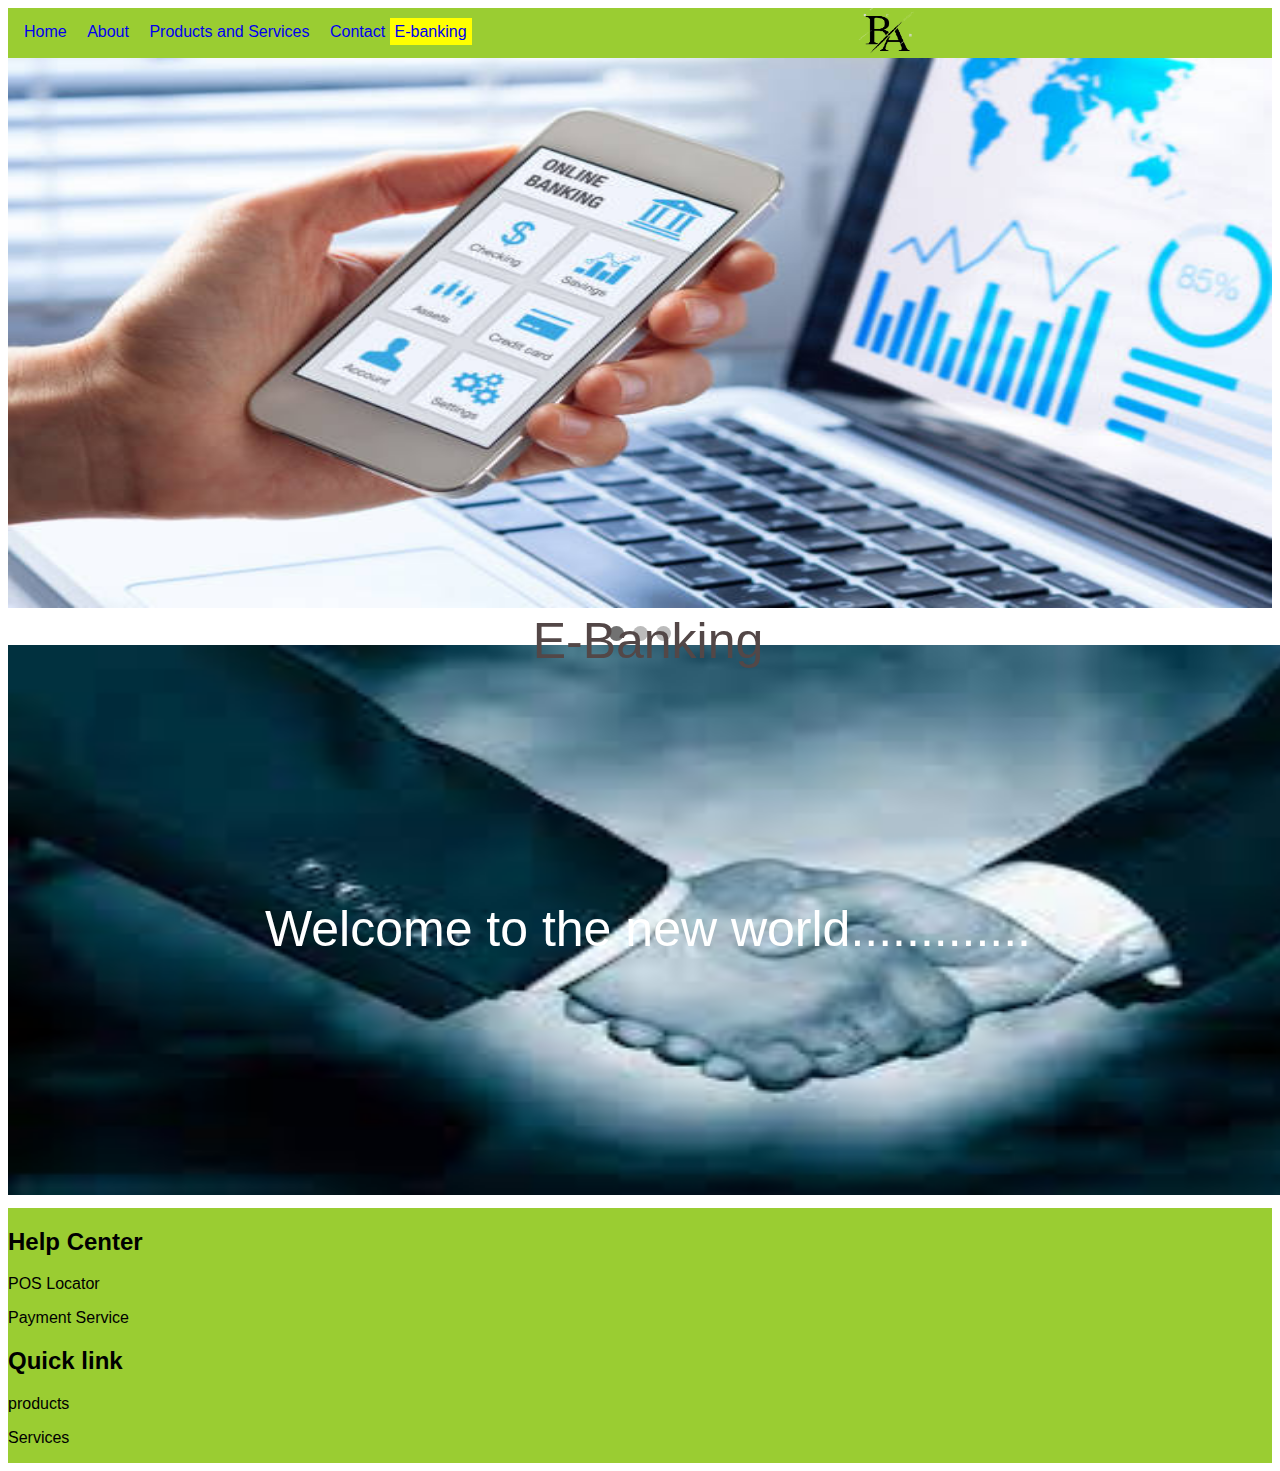
==== index.html @ 6d0e833c "new" ====
<!DOCTYPE html>
<html lang="en">
<head>
    <meta charset="UTF-8">
    <meta http-equiv="X-UA-Compatible" content="IE=edge">
    <meta name="viewport" content="width=device-width, initial-scale=1.0"><link rel="stylesheet" href="index.css">
    <title>Document</title>
</head>
<body>
    <header>
        <div class="menubar">
            <a class="menuItem" href="#">Home</a>
            <a class="menuItem" href="#">About</a>
            <a class="menuItem" href="#">Products and Services</a>
            <a class="menuItem" href="#">Contact</a>
            <a class="electronic" href="#">E-banking</a>
            <img class="headerimg" src="./images/logo-removebg-preview.png" alt="">
            

        </div>
    </header>
    
        <div class="slidescontainer">

            <div class="mySlides fade">
              <img class="sliderImage" src="./images/image 1.jpg" style="width:100%">
              <div class="text">E-Banking</div>
            </div>
            
            <div class="mySlides fade">
              <img class="sliderImage" src="./images/image 2.jpg" style="width:100%">
              <div class="text">Customer Service</div>
            </div>
            
            <div class="mySlides fade">
              <img class="sliderImage" src="./images/image 4.png" style="width:100%">
              <div class="text">Go smart with Benanna </div>
            </div>
            
            </div>
            <br>
            
            <div class="mainDot">
              <span class="dot"></span> 
              <span class="dot"></span> 
              <span class="dot"></span> 
            </div>
    </div>
    <div class="middle">
        <img class="secondImage" src="./images/image 6.jpg" alt="">
        <div class="secondText">Welcome to the new world.............</div>

    </div>
    <footer>
        <div class="first">
            <h2>Help Center</h2>
            <p>POS Locator</p>
            <p>Payment Service</p>
        <div class="second">
            <h2>Quick link</h2>
            <p>products</p>
            <p>Services</p>

        </div>


        
    </footer>
    <script src="index.js"></script>
    
</body>
</html>
---- index.css ----
body{
    background-color: transparent;

}
a{
    text-decoration: none;
    font-style: oblique;
    font:status-bar;
    font-family: Impact, Haettenschweiler, 'Arial Narrow Bold', sans-serif;
    
    
}
.menuItem{
    font-size: 1rem;
    text-align: justify;
    padding-left: 1rem;
   
}
.electronic{
    border: yellow 5px solid;
    background-color: yellow;
}
.menubar{
    background-color: yellowgreen
}

.headerimg{
    padding-left: 30%;
    max-width: 50%;
    height: 50px;
}
.mainDot{
   text-align:center
}

* {box-sizing: border-box;}

body {font-family: Verdana, sans-serif;}

.mySlides {display: none;}

img {vertical-align: middle;}


.slideshow-container {
  max-width: 1000px;
  position: relative;
  margin: auto;
}

.sliderImage{
    height: 550px;
}

.text {
  color: #534747;
  font-size: 50px;
  padding: 30px 50px;
  position: absolute;
  bottom: 200px;
  width: 100%;
  text-align: center;
}

.dot {
  height: 15px;
  width: 15px;
  margin: 0 2px;
  background-color: #bbb;
  border-radius: 50%;
  display: inline-block;
  transition: background-color 0.6s ease;
  z-index: -1;


}
.mainDot{
    bottom: 200px;
}

.active {
  background-color: #717171;
}

.fade {
  -webkit-animation-name: fade;
  -webkit-animation-duration: 1.5s;
  animation-name: fade;
  animation-duration: 1.5s;
}

@-webkit-keyframes fade {
  from {opacity: .4} 
  to {opacity: 1}
}

@keyframes fade {
  from {opacity: .4} 
  to {opacity: 1}
}

@media only screen and (max-width: 300px) {
  .text {font-size: 11px}
}
footer{
    background-color: yellowgreen;
}
footer>.first, footer>.second{
    display:inline-block;
}
.secondImage{
    height: 550px;
    width: 1500px;
    margin-bottom: 1%;
    margin-top: 0%
}
.secondText{
    color: #fff;
    font-size: 50px;
    top: 900px;
    position: absolute;
    bottom: 200px;
    width: 100%;
    text-align: center;  
}
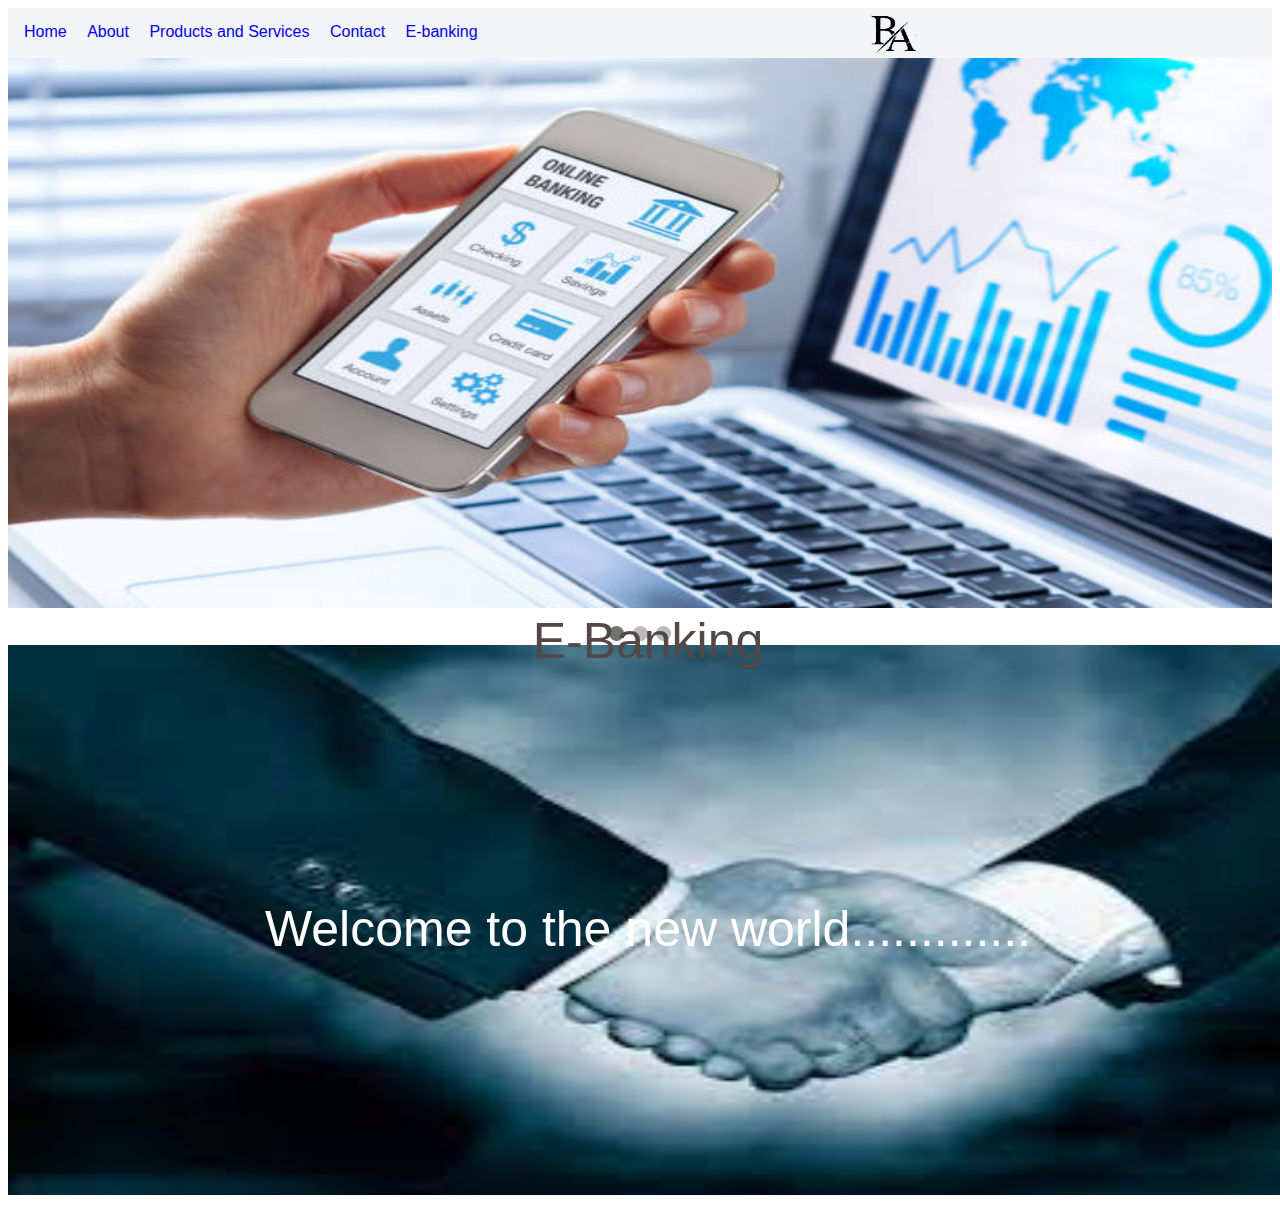
==== commit 13dbb252: "newcommit" ====
--- a/index.html
+++ b/index.html
@@ -9,11 +9,11 @@
 <body>
     <header>
         <div class="menubar">
-            <a class="menuItem" href="#">Home</a>
-            <a class="menuItem" href="#">About</a>
+            <a class="menuItem" href="./index.html">Home</a>
+            <a class="menuItem" href="./About.html">About</a>
             <a class="menuItem" href="#">Products and Services</a>
             <a class="menuItem" href="#">Contact</a>
-            <a class="electronic" href="#">E-banking</a>
+            <a class="electronic" href="./e-banking.html">E-banking</a>
             <img class="headerimg" src="./images/logo-removebg-preview.png" alt="">
             
 
@@ -51,21 +51,8 @@
         <div class="secondText">Welcome to the new world.............</div>
 
     </div>
-    <footer>
-        <div class="first">
-            <h2>Help Center</h2>
-            <p>POS Locator</p>
-            <p>Payment Service</p>
-        <div class="second">
-            <h2>Quick link</h2>
-            <p>products</p>
-            <p>Services</p>
-
-        </div>
-
-
-        
-    </footer>
+     
+   
     <script src="index.js"></script>
     
 </body>
--- a/index.css
+++ b/index.css
@@ -17,11 +17,14 @@
    
 }
 .electronic{
-    border: yellow 5px solid;
-    background-color: yellow;
+    
+    font-size: 1rem;
+    text-align: justify;
+    padding-left: 1rem;
 }
 .menubar{
-    background-color: yellowgreen
+    background-color: #F4F5F7;
+    
 }
 
 .headerimg{
@@ -103,7 +106,7 @@
   .text {font-size: 11px}
 }
 footer{
-    background-color: yellowgreen;
+    background-color: #F4F5F7;
 }
 footer>.first, footer>.second{
     display:inline-block;
@@ -122,4 +125,4 @@
     bottom: 200px;
     width: 100%;
     text-align: center;  
-}+}
